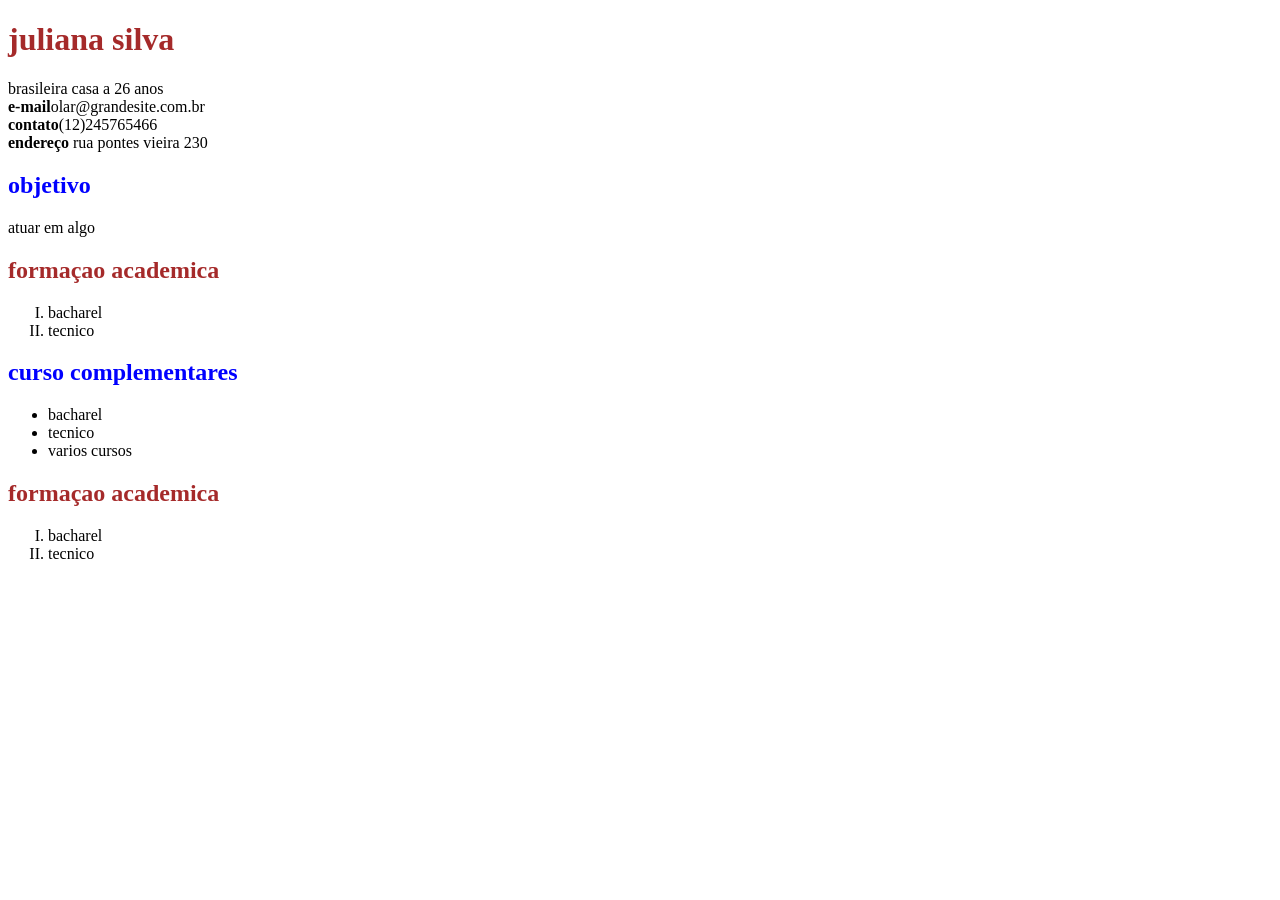
==== aula01/curriculo.html @ ff4d9c36 "meu primeiro commit" ====
<!DOCTYPE html>
<html lang="en">
<head>
    <meta charset="UTF-8">
    <meta name="viewport" content="width=device-width, initial-scale=1.0">
    <title>curriculo</title>
</head>
<body>
    <h1 style="color: brown;"> juliana silva</h1>

    <p>brasileira casa a 26 anos <br>
    <strong>e-mail</strong>olar@grandesite.com.br <br>
    <strong>contato</strong>(12)245765466 <br>
    <strong>endereço</strong> rua pontes vieira 230
    </p>

    <h2 style="color: blue;">objetivo</h2>

    <p>atuar em algo</p>

    <h2 style="color: brown;">formaçao academica</h2>
    <ol type="I"> 
      <li>bacharel</li>
      <li>tecnico</li>
    </ol>
        <h2 style="color: blue;">curso complementares</h2>

        
    <ul>
    <li>bacharel</li>
      <li>tecnico</li>
        <li>varios cursos

        </li>

     </ul>

       <h2 style="color: brown;">formaçao academica</h2>
    <ol type="I"> 
      <li>bacharel</li>
      <li>tecnico</li>
    </ol>



</body>
</html>
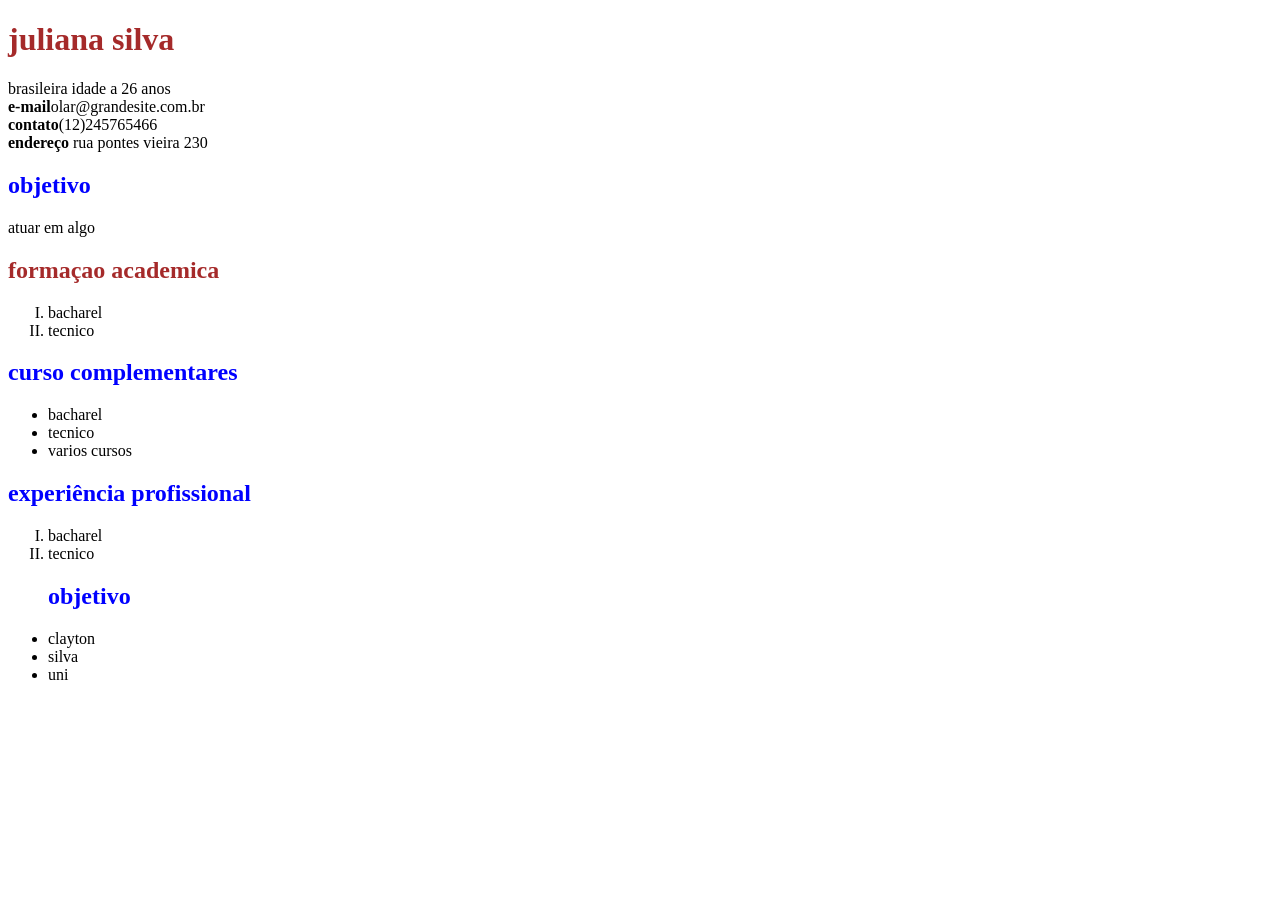
==== commit cbc1b8f7: "atualizando repositorio" ====
--- a/aula01/curriculo.html
+++ b/aula01/curriculo.html
@@ -8,7 +8,7 @@
 <body>
     <h1 style="color: brown;"> juliana silva</h1>
 
-    <p>brasileira casa a 26 anos <br>
+    <p>brasileira idade a 26 anos <br>
     <strong>e-mail</strong>olar@grandesite.com.br <br>
     <strong>contato</strong>(12)245765466 <br>
     <strong>endereço</strong> rua pontes vieira 230
@@ -34,14 +34,20 @@
         </li>
 
      </ul>
-
-       <h2 style="color: brown;">formaçao academica</h2>
+    <h2 style="color: blue;">experiência profissional</h2>
     <ol type="I"> 
       <li>bacharel</li>
       <li>tecnico</li>
     </ol>
+    <ul>
+      <h2 style="color:blue">objetivo</h2>
+      <li>clayton</li>
+      <li>silva</li>
+      <li>uni</li>
 
 
 
+    </ul>
+
 </body>
 </html>
